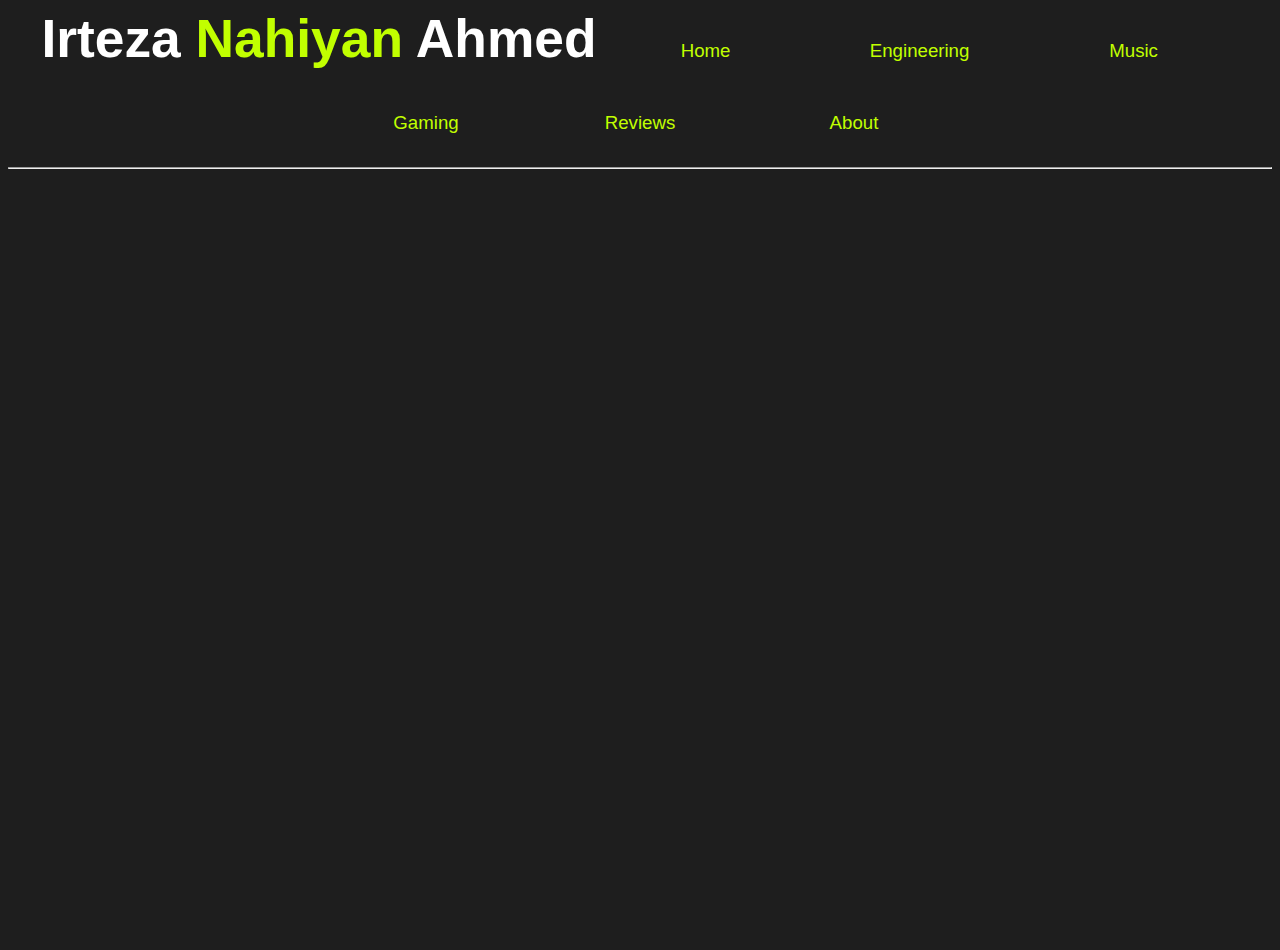
==== Gaming.html @ ca004106 "Previous works added to page" ====
<html>
  
<head>
    <title>Irteza</title>
 	<link href="style.css" type="text/css" rel="stylesheet">
 	<h1> Irteza <span class= "accent-color"> Nahiyan </span>  Ahmed</h1>

 	<button onclick="window.location.href = 'index.html';" class="button"><span>Home</span></button>
 	<button onclick="window.location.href = 'Engineering.html';" class="button"><span>Engineering</span></button>
 	<button onclick="window.location.href = 'Music.html';" class="button"><span>Music</span></button>
 	<button onclick="window.location.href = 'Gaming.html';" class="button"><span>Gaming</span></button>
 	<button onclick="window.location.href = 'Reviews.html';" class="button"><span>Reviews</span></button>
 	<button onclick="window.location.href = 'About.html';" class="button"><span>About</span></button>


 
 	
</head>
<hr>
<body>
<div id="main">

</div>
</body>
</html>
---- style.css ----
body {
	background: #1E1E1E;
	text-align: center
}

head {
	background: #FFFFFF;
}

#main {
	width:100%;
	height: 85vh;
	background-color: #1E1E1E;
	background-size:cover;
	overflow:hidden;
}

.black {
	color: #1E1E1E;
}

h1 {
	display: inline;
	text-align: left;
	font-family: "Helvetica";
	font-size: 40pt ;
	color: #FFFFFF;
}


hr {
	color: #1E1E1E;
}

p {
	font-family: "Helvetica";
	font-size: 12pt;
	text-align: center;
	text-indent: 48px;
	color: #FFFFFF;
}

.wowza {
	text-align: left;
	font-size: 20pt;
}

a {
	font-family: "Helvetica";
	font-size: 20pt;
	text-align: center;
	color: #FFFFFF;
}
.accent-color {
	color: #C1FF00;
}

#sectionA {
	width:100%;
	height: 95vh;
	text-align: center;
	vertical-align: middle;
	line-height: 95vh;
	padding: 25px 25px;
	background-color: #1E1E1E;
	background-size:cover;
	overflow:hidden;

}
#sectionB {
	width:100%;
	height: 95vh;
	text-align: center;
	vertical-align: middle;
	line-height: 95vh;
	padding: 25px 25px;
	background-color: #1E1E1E;
	background-size:cover;
	overflow:hidden;

}
#sectionC {
	width:100%;
	height: 95vh;
	text-align: center;
	vertical-align: middle;
	line-height: 95vh;
	padding: 25px 25px;
	background-color: #1E1E1E;
	background-size:cover;
	overflow:hidden;
}

h2 {
	text-align: left;
	font-family: "Helvetica";
	font-size: 50pt ;
	color: #FFFFFF;
}

.button {
	font-family: "Helvetica";
	background-color: transparent; 
	border-radius: 4px;
	border: none;
	color: #C1FF00;
	text-align: center;
	font-size: 14pt;
	padding: 20px;
	width: 200px;
	transition: all 0.5s;
	cursor: pointer;
	margin: 5px;
}

.button span {
	cursor: pointer;
	display: inline-block;
	position: relative;
	transition: 0.5s;

}

.button span:after {
	content: '\00bb';
	position: absolute;
	opacity: 0;
	top: 0;
	right: -20px;
	transition: 0.5s;
}

.button:hover span {
	padding-right: 25px;
}

.button:hover span:after {
	opacity: 1;
	right: 0;
}

#summary {
	text-align: left;
	margin: 10px 10px;
	padding: 10px 10px;;

}

.classy {
	font-family: "Georgia";
	font-size: 130pt;
}
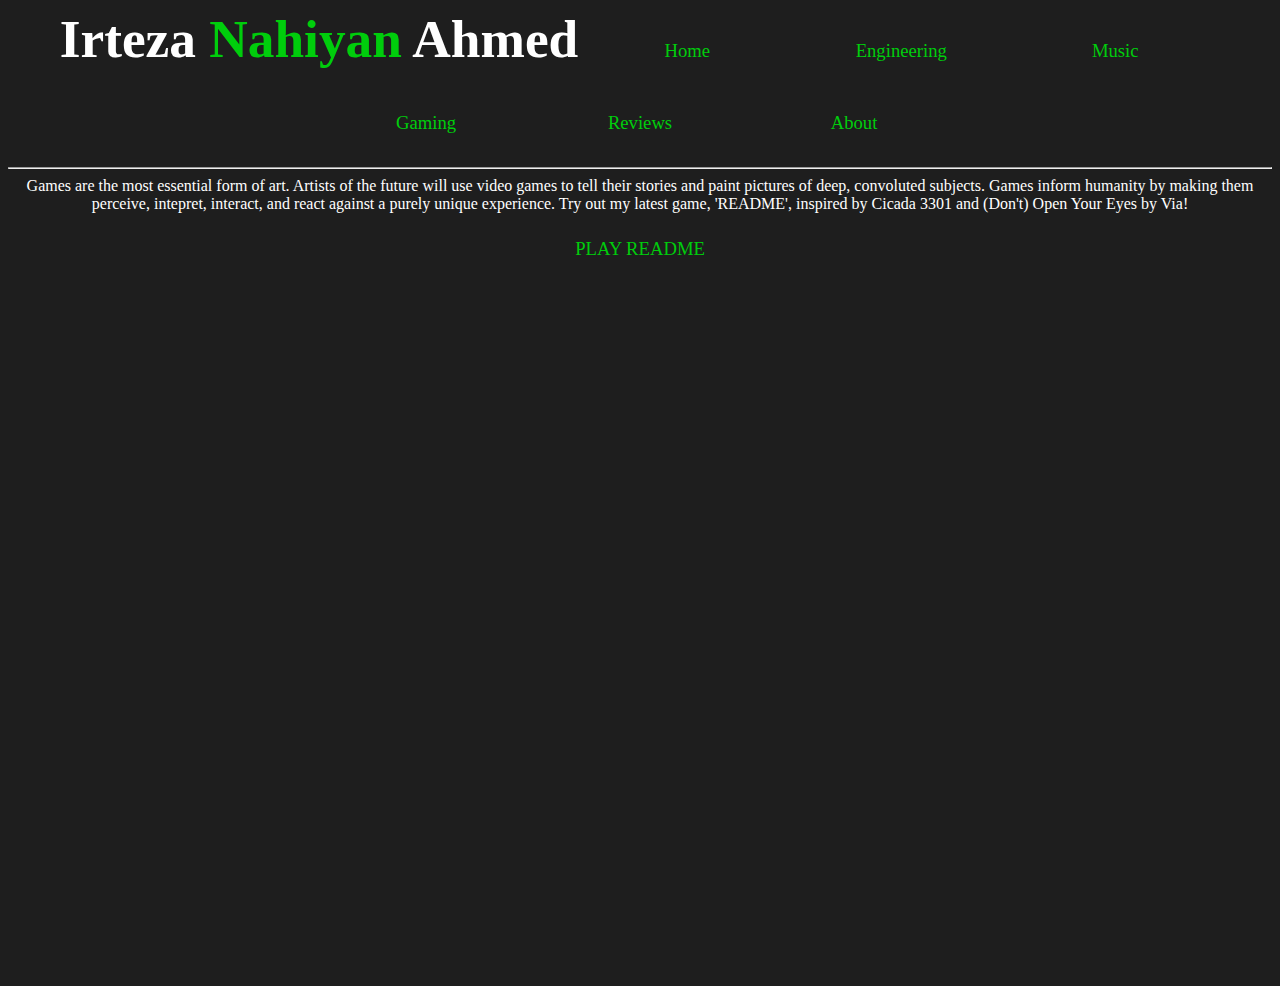
==== commit e47c53df: "Added Game" ====
--- a/Gaming.html
+++ b/Gaming.html
@@ -18,7 +18,16 @@
 </head>
 <hr>
 <body>
+
+Games are the most essential form of art. Artists of the future will use video games to tell their stories and paint pictures of deep, convoluted subjects. Games inform humanity by making them perceive, intepret, interact, and react against a purely unique experience.
+
+Try out my latest game, 'README', inspired by Cicada 3301 and (Don't) Open Your Eyes by Via!
 <div id="main">
+
+
+
+
+ <button onclick="window.location.href = 'README.html';" class="button"><span>PLAY README</span></button>
 
 </div>
 </body>
--- a/style.css
+++ b/style.css
@@ -1,5 +1,6 @@
 body {
 	background: #1E1E1E;
+	color: white;
 	text-align: center
 }
 
@@ -22,7 +23,7 @@
 h1 {
 	display: inline;
 	text-align: left;
-	font-family: "Helvetica";
+	font-family: "Palatino Linotype", "Book Antiqua", Palatino, serif;
 	font-size: 40pt ;
 	color: #FFFFFF;
 }
@@ -33,7 +34,7 @@
 }
 
 p {
-	font-family: "Helvetica";
+	font-family: "Palatino Linotype", "Book Antiqua", Palatino, serif;
 	font-size: 12pt;
 	text-align: center;
 	text-indent: 48px;
@@ -46,13 +47,13 @@
 }
 
 a {
-	font-family: "Helvetica";
+	font-family: "Palatino Linotype", "Book Antiqua", Palatino, serif;
 	font-size: 20pt;
 	text-align: center;
 	color: #FFFFFF;
 }
 .accent-color {
-	color: #C1FF00;
+	color: #00CD0C;
 }
 
 #sectionA {
@@ -62,6 +63,7 @@
 	vertical-align: middle;
 	line-height: 95vh;
 	padding: 25px 25px;
+	background-image: url("civil.jpg");
 	background-color: #1E1E1E;
 	background-size:cover;
 	overflow:hidden;
@@ -93,17 +95,17 @@
 
 h2 {
 	text-align: left;
-	font-family: "Helvetica";
+	font-family: "Palatino Linotype", "Book Antiqua", Palatino, serif;
 	font-size: 50pt ;
 	color: #FFFFFF;
 }
 
 .button {
-	font-family: "Helvetica";
+	font-family: "Palatino Linotype", "Book Antiqua", Palatino, serif;
 	background-color: transparent; 
 	border-radius: 4px;
 	border: none;
-	color: #C1FF00;
+	color: #00CD0C;
 	text-align: center;
 	font-size: 14pt;
 	padding: 20px;
